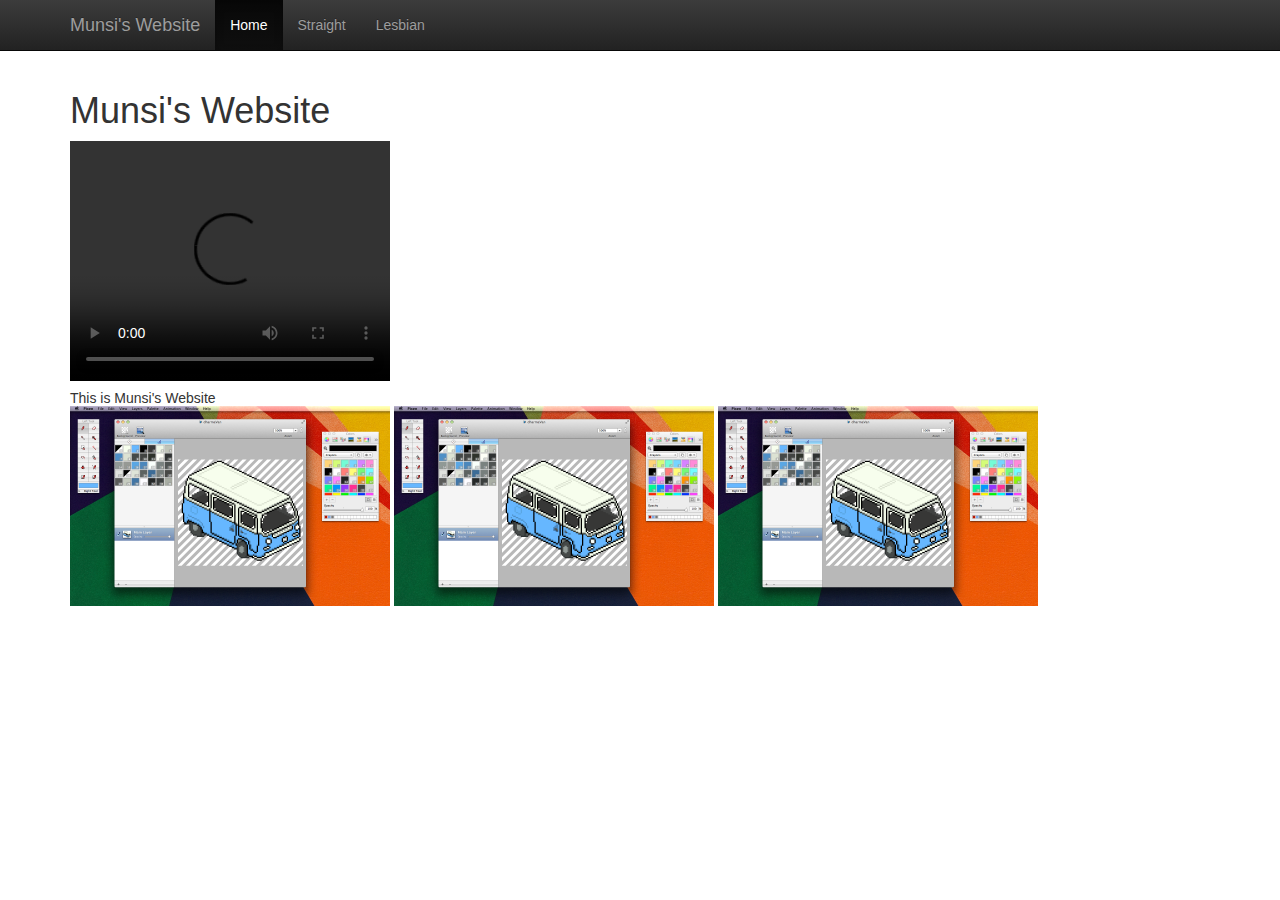
==== index.html @ c2ad782c "Added everything" ====
<html>
<head>
	<metacharset utf="8"/>
	<title>Munsi's Website</title>
	<link rel="icon" type="image/x-icon" href="img/icon.ico">
	<link rel="stylesheet" href="css/bootstrap-theme.css">
	<link rel="stylesheet" href="css/bootstrap-theme.min.css">
	<link rel="stylesheet" href="css/bootstrap.css">
	<link rel="stylesheet" href="css/bootstrap.min.css">
	<link rel="stylesheet" href="https://maxcdn.bootstrapcdn.com/bootstrap/3.3.5/css/bootstrap.min.css">
	<link rel="stylesheet" href="css/style.css">  
	<script type="text/javascript" src="Bootstrap/js/jquery-2.1.4.min.js"></script>
	<script type="text/javascript" src="Bootstrap/js/bootstrap.min.js"></script>
	<link href="carousel.css" rel="stylesheet">
 	<link href='Fonts/Lobster14.otf' rel='stylesheet' type='text/css'>
</head>



<body>

    <div class="navbar-wrapper">
        <nav class="navbar navbar-inverse navbar-static-top">
          <div class="container">
            <div class="navbar-header">
              <button type="button" class="navbar-toggle collapsed" data-toggle="collapse" data-target="#navbar" aria-expanded="false" aria-controls="navbar">
                <span class="sr-only">Toggle navigation</span>
                <span class="icon-bar"></span>
                <span class="icon-bar"></span>
                <span class="icon-bar"></span>
              </button>
              <a class="navbar-brand" href="#.html">Munsi's Website</a>
            </div>
            <div id="navbar" class="navbar-collapse collapse">
              <ul class="nav navbar-nav">
                <li class="active"><a href="index.html">Home</a></li>
                <li><a href="">Straight</a></li>
                <li><a href="">Lesbian</a></li>
                <!-- <li><a href="TFYB.html">Furry!</a></li> Keep Hidden For Now -->
               <!-- <li><a href="">Y</a></li> Will Be Search Bar-->
              </ul>
            </div>
          </div>
        </nav>
      </div>




		<div class="container">

			<h1>Munsi's Website</h1>
 <video width="320" height="240" controls>
  <source src="movie.mp4" type="video/mp4">
  <source src="movie.ogg" type="video/ogg">
 </video> 
			<h5> This is Munsi's Website 
			<p> <img src="img/1.png" alt="Shtuff" width="320px" height="200px"> <img src="img/1.png" alt="Shtuff" width="320px" height="200px"> <img src="img/1.png" alt="Shtuff" width="320px" height="200px"> </p>			
			</h5>
		</div>
	</body>
	</html>
---- css/style.css ----
h1 {
font-family: "Helvetica"
}

h2 {
font-family: "Helvetica"
}

h3 {
font-family: "Helvetica"
}

h4 {
font-family: "Helvetica"
}

h5 {
font-family: "Helvetica"
}
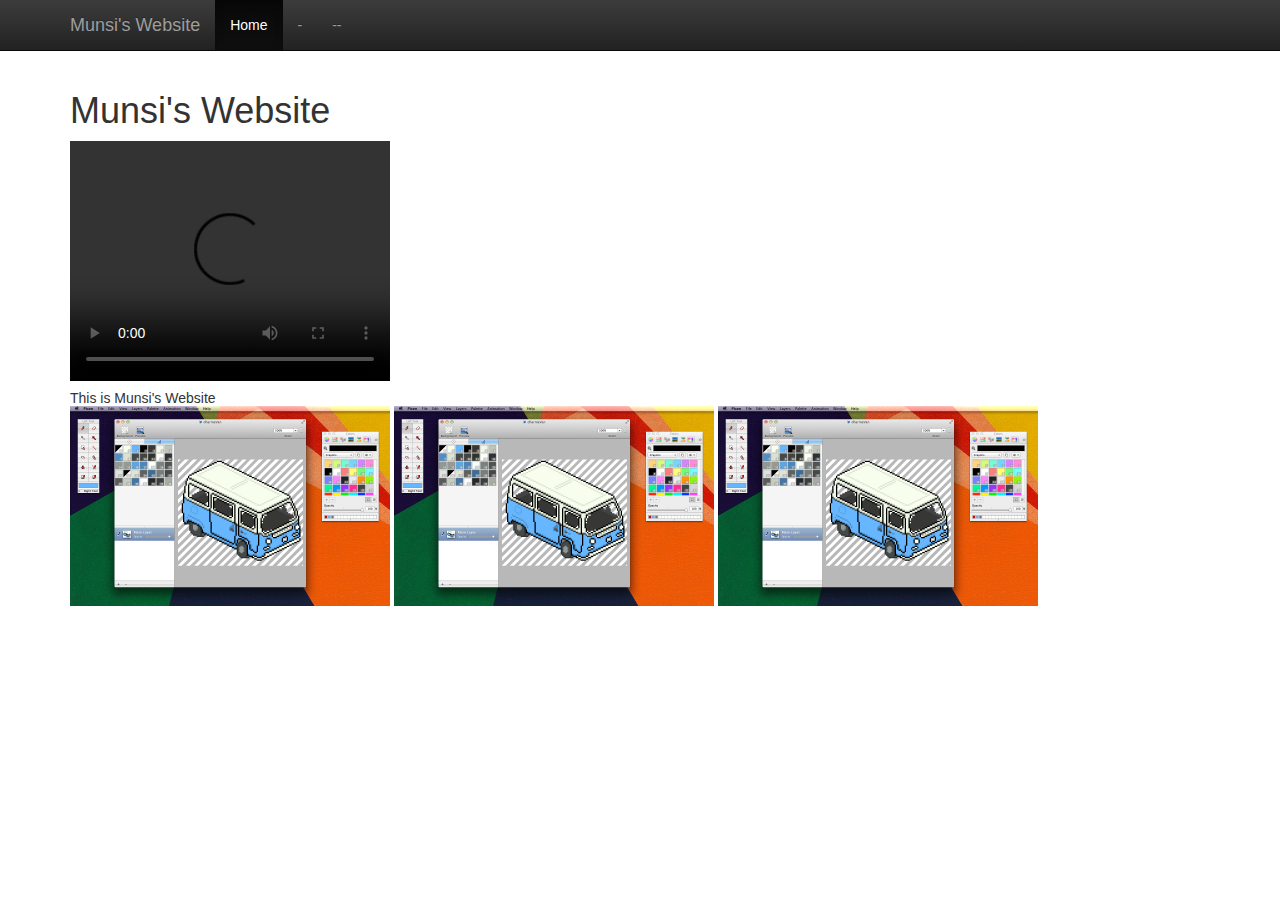
==== commit 5674b2de: "Changed Names of Tabs for Now" ====
--- a/index.html
+++ b/index.html
@@ -34,8 +34,8 @@
             <div id="navbar" class="navbar-collapse collapse">
               <ul class="nav navbar-nav">
                 <li class="active"><a href="index.html">Home</a></li>
-                <li><a href="">Straight</a></li>
-                <li><a href="">Lesbian</a></li>
+                <li><a href="">-</a></li>
+                <li><a href="">--</a></li>
                 <!-- <li><a href="TFYB.html">Furry!</a></li> Keep Hidden For Now -->
                <!-- <li><a href="">Y</a></li> Will Be Search Bar-->
               </ul>
@@ -43,8 +43,6 @@
           </div>
         </nav>
       </div>
-
-
 
 
 		<div class="container">
